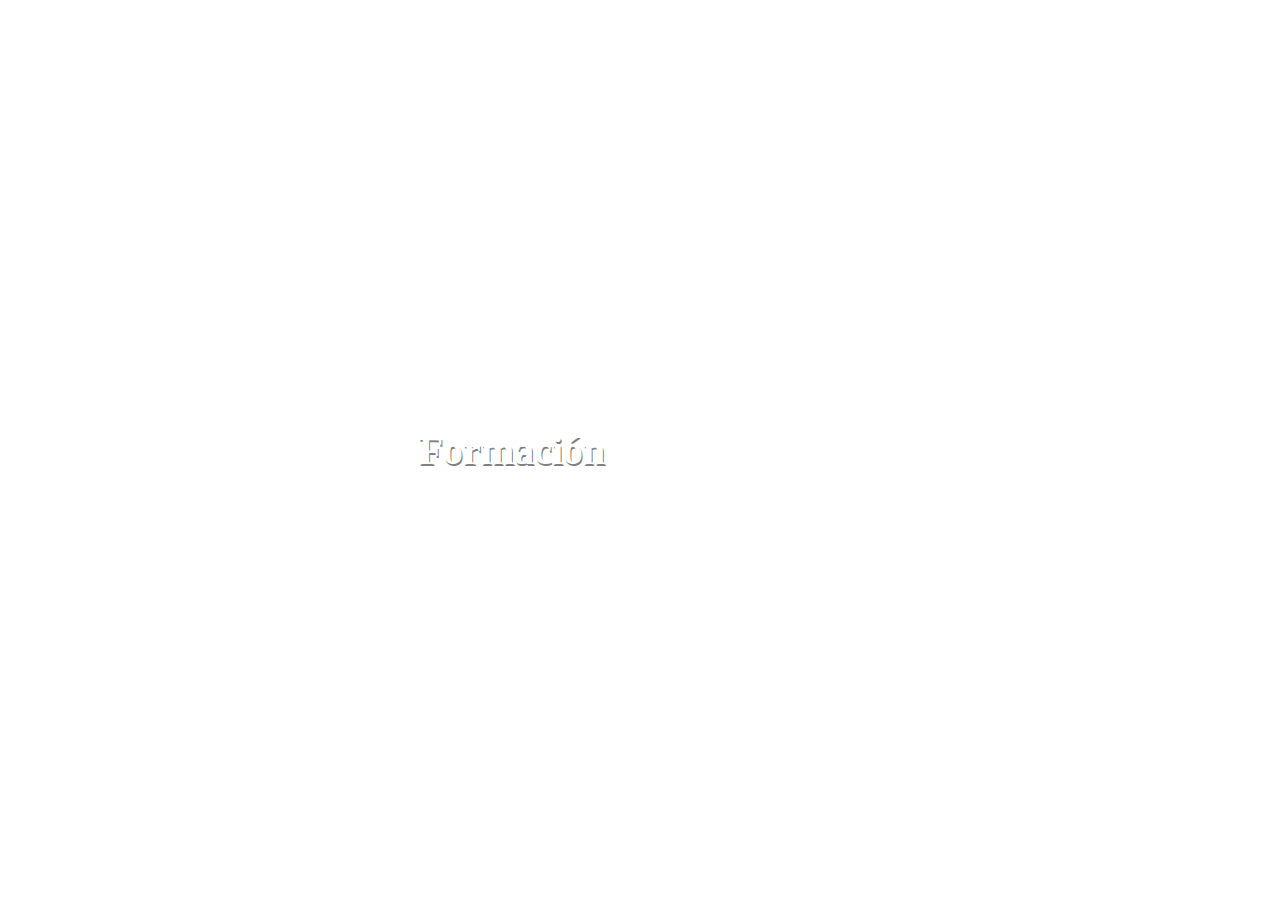
==== index.html @ ae3ad874 "Change file names" ====
<!DOCTYPE html>
<html lang="en">
<head>
  <meta charset="UTF-8">
  <meta name="viewport" content="width=device-width, initial-scale=1.0">
  <meta http-equiv="X-UA-Compatible" content="ie=edge">
  <title>Prueba Virtaula</title>
  <link rel="stylesheet" href="styles/main.css">
</head>
<body id="body" class="formacion">

  <div class="wrapper-all">
    <div class="wrapper-formacion">
      <div class="content">
        <h1 class="title">Formación</h1>
      </div>
      <div class="btn-formacion"></div>
    </div>
    <div class="wrapper-social">
      <div class="content">
        <h1 class="title">Social</h1>
      </div>
      <div class="btn-social"></div>
    </div>
  </div>
 
  <script src="js/main.js"></script>
</body>
</html>
---- styles/main.css ----
body {
  margin: 0;
  position: relative;
}

.wrapper-all {
  display: flex;
  justify-content: center;
  align-items: center;
  position: absolute;
  top: 0;
  left: 0;
  animation-fill-mode: forwards
}

.wrapper-formacion  {
  background-image: url('https://wallpapercave.com/wp/wp2224998.jpg');
  background-size:cover;
  background-repeat: no-repeat;
  height: 100vh;
  width: 100vw;
  display: flex;
  justify-content: center;
  align-items: center;
  position: absolute;
  top: 0;
  left: 0;
}

.btn-formacion {
  height: 100%;
  width: 20%;
  background-color: white;
}

/* .formacion .wrapper-social {
  display: none;
  visibility: hidden;
} */

.content {
  height: 100%;
  width: 80%;
  display: flex;
  justify-content: center;
  align-items: center;
}

.title {
  color: white;
  font-size: 40px;
  text-shadow: 1px 2px grey;
}


.wrapper-social  {
  background-image: url('https://miro.medium.com/max/10500/1*PAdQnQNhMfaRn6IwnQxPhQ.jpeg');
  background-size:cover;
  background-repeat: no-repeat;
  height: 100vh;
  width: 100vw;
  display: flex;
  justify-content: center;
  align-items: center;
  flex-direction: row-reverse;
  position: absolute;
  top: 0;
  left: 100vw;
}

.btn-social {
  height: 100%;
  width: 20%;
  background-color: black;
}

/* .social .wrapper-formacion {
  display: none;
  visibility: hidden;
} */

/* .hidden {
  display: none;
} */

/* ANIMACIÓN ---------------- */

.transition {
  animation-name: bye;
  animation-duration: 3s;
  animation-iteration-count: 1;
}

@keyframes bye {
  from {
    left: 0;
  }
  to {
    left: -100vw;
  }
}


.transition-back {
  animation-name: hi;
  animation-duration: 3s;
  animation-iteration-count: 1;
}

@keyframes hi {
  from {
    left: -100vw;
  }
  to {
    left: 0;
  }
}
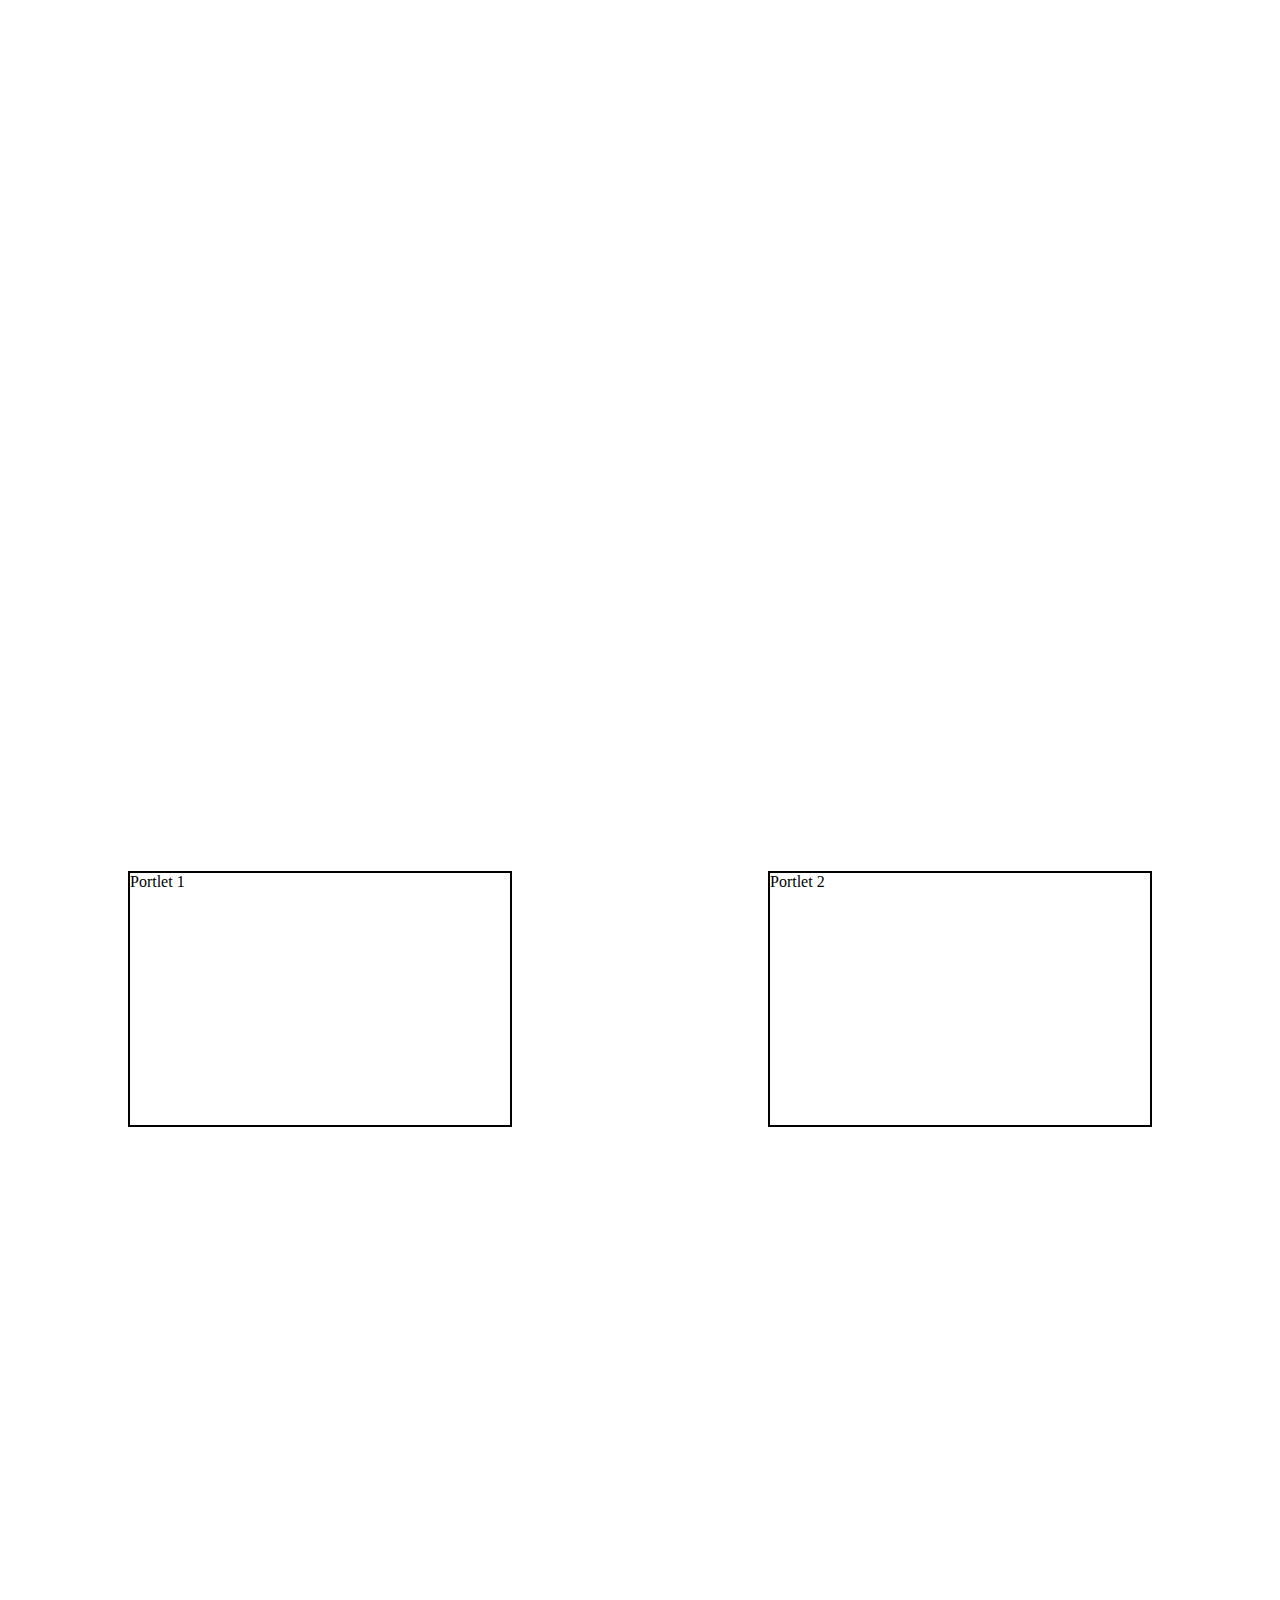
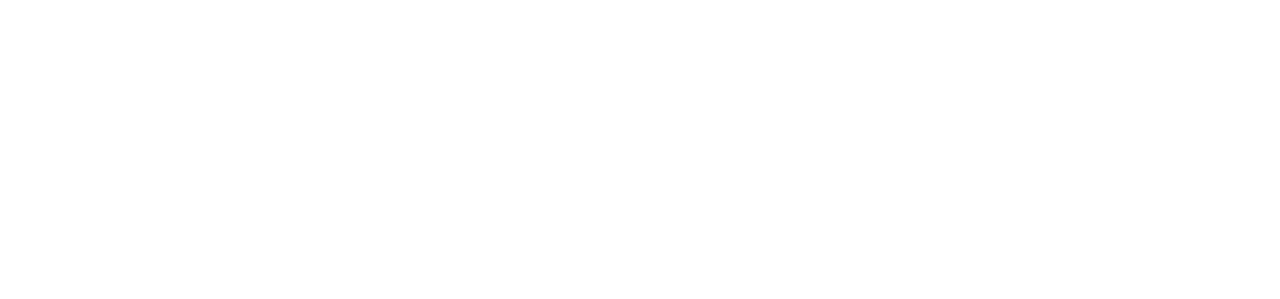
==== commit b629b0e9: "Try another transition method with multiple divs" ====
--- a/index.html
+++ b/index.html
@@ -9,7 +9,7 @@
 </head>
 <body id="body" class="formacion">
 
-  <div class="wrapper-all">
+  <!-- <div class="wrapper-all">
     <div class="wrapper-formacion">
       <div class="content">
         <h1 class="title">Formación</h1>
@@ -22,6 +22,34 @@
       </div>
       <div class="btn-social"></div>
     </div>
+  </div> -->
+
+  <div class="banner-top-formacion">
+    <div class="content">
+      <h1 class="title">Formación</h1>
+    </div>
+    <div class="btn-formacion"></div>
+  </div>
+  <div class="portlet-anidado-formacion">
+    <div class="portlet1">Portlet 1</div>
+    <div class="portlet2">Portlet 2</div>
+  </div>
+  <div class="banner-bottom-formacion">
+    <h2 class="bottom-title">Banner Bottom Formación</h2>
+  </div>
+
+  <div class="banner-top-social">
+    <div class="content">
+      <h1 class="title">Social</h1>
+    </div>
+    <div class="btn-social"></div>
+  </div>
+  <div class="portlet-anidado-social">
+    <div class="portlet1">Portlet 1</div>
+    <div class="portlet2">Portlet 2</div>
+  </div>
+  <div class="banner-bottom-social">
+    <h2 class="bottom-title">Banner Bottom Social</h2>
   </div>
  
   <script src="js/main.js"></script>
--- a/styles/main.css
+++ b/styles/main.css
@@ -1,4 +1,4 @@
-body {
+/* body {
   margin: 0;
   position: relative;
 }
@@ -32,11 +32,6 @@
   width: 20%;
   background-color: white;
 }
-
-/* .formacion .wrapper-social {
-  display: none;
-  visibility: hidden;
-} */
 
 .content {
   height: 100%;
@@ -74,20 +69,9 @@
   background-color: black;
 }
 
-/* .social .wrapper-formacion {
-  display: none;
-  visibility: hidden;
-} */
-
-/* .hidden {
-  display: none;
-} */
-
-/* ANIMACIÓN ---------------- */
-
 .transition {
   animation-name: bye;
-  animation-duration: 3s;
+  animation-duration: 2s;
   animation-iteration-count: 1;
 }
 
@@ -114,4 +98,200 @@
   to {
     left: 0;
   }
-}
+} */
+
+
+body {
+  margin: 0;
+  position: relative;
+}
+
+.banner-top-formacion {
+  background-image: url('https://wallpapercave.com/wp/wp2224998.jpg');
+  background-size:cover;
+  background-repeat: no-repeat;
+  background-attachment: fixed;
+  display: flex;
+  height: 90vh;
+  width: 100vw;
+  position: absolute;
+  top: 0;
+  left: 0;
+  animation-fill-mode: forwards
+}
+
+.content {
+  height: 100%;
+  width: 80%
+}
+
+.btn-formacion {
+  height: 100%;
+  width: 20%;
+  background-color: white;
+}
+
+.title, .bottom-title {
+  color: white;
+  font-size: 60px;
+}
+
+.portlet-anidado-formacion {
+  background-color: white;
+  height: 40vh;
+  width: 100%;
+  display: flex;
+  justify-content: center;
+  align-items: center;
+  position: absolute;
+  top: 91vh;
+  left: 0;
+  animation-fill-mode: forwards
+}
+
+.portlet-anidado-formacion .portlet1, .portlet-anidado-formacion .portlet2 {
+  height: 70%;
+  width: 35%;
+  margin: 10%;
+  border: solid 2px black;
+}
+
+
+.banner-bottom-formacion {
+  background-image: url('https://miro.medium.com/max/10500/1*PAdQnQNhMfaRn6IwnQxPhQ.jpeg');
+  background-size:cover;
+  background-repeat: no-repeat;
+  background-attachment: fixed;
+  display: flex;
+  justify-content: center;
+  align-items: center;
+  height: 80vh;
+  width: 100vw;
+  position: absolute;
+  top: 131vh;
+  left: 0;
+  animation-fill-mode: forwards
+}
+
+
+
+.banner-top-social {
+  background-image: url('https://miro.medium.com/max/10500/1*PAdQnQNhMfaRn6IwnQxPhQ.jpeg');
+  background-size:cover;
+  background-repeat: no-repeat;
+  background-attachment: fixed;
+  display: flex;
+  flex-direction: row-reverse;
+  height: 90vh;
+  width: 100vw;
+  position: absolute;
+  top: 0;
+  left: 100vw;
+  animation-fill-mode: forwards
+}
+
+.btn-social {
+  height: 100%;
+  width: 20%;
+  background-color: black;
+}
+
+.portlet-anidado-social {
+  background-color: black;
+  height: 40vh;
+  width: 100%;
+  display: flex;
+  justify-content: center;
+  align-items: center;
+  position: absolute;
+  top: 91vh;
+  left: 100vw;
+  animation-fill-mode: forwards
+}
+
+.portlet-anidado-social .portlet1, .portlet-anidado-social .portlet2 {
+  height: 70%;
+  width: 35%;
+  margin: 10%;
+  border: solid 2px white;
+  color: white;
+}
+
+
+.banner-bottom-social {
+  background-image: url('https://wallpapercave.com/wp/wp2224998.jpg');
+  background-size:cover;
+  background-repeat: no-repeat;
+  background-attachment: fixed;
+  display: flex;
+  justify-content: center;
+  align-items: center;
+  height: 80vh;
+  width: 100vw;
+  position: absolute;
+  top: 131vh;
+  left: 100vw;
+  animation-fill-mode: forwards;
+}
+
+
+.transition {
+  animation-name: bye;
+  animation-duration: 2s;
+  animation-iteration-count: 1;
+}
+
+@keyframes bye {
+  from {
+    left: 0;
+  }
+  to {
+    left: -100vw;
+  }
+}
+
+.transition2 {
+  animation-name: bye2;
+  animation-duration: 2s;
+  animation-iteration-count: 1;
+}
+
+@keyframes bye2 {
+  from {
+    left: -100vw;
+  }
+  to {
+    left: 0;
+  }
+}
+
+
+.transition-back {
+  animation-name: hi;
+  animation-duration: 2s;
+  animation-iteration-count: 1;
+}
+
+@keyframes hi {
+  from {
+    left: 100vw;
+  }
+  to {
+    left: 0;
+  }
+}
+
+.transition2-back {
+  animation-name: hi2;
+  animation-duration: 2s;
+  animation-iteration-count: 1;
+}
+
+@keyframes hi2 {
+  from {
+    left: 0;
+  }
+  to {
+    left: 100vw;
+  }
+}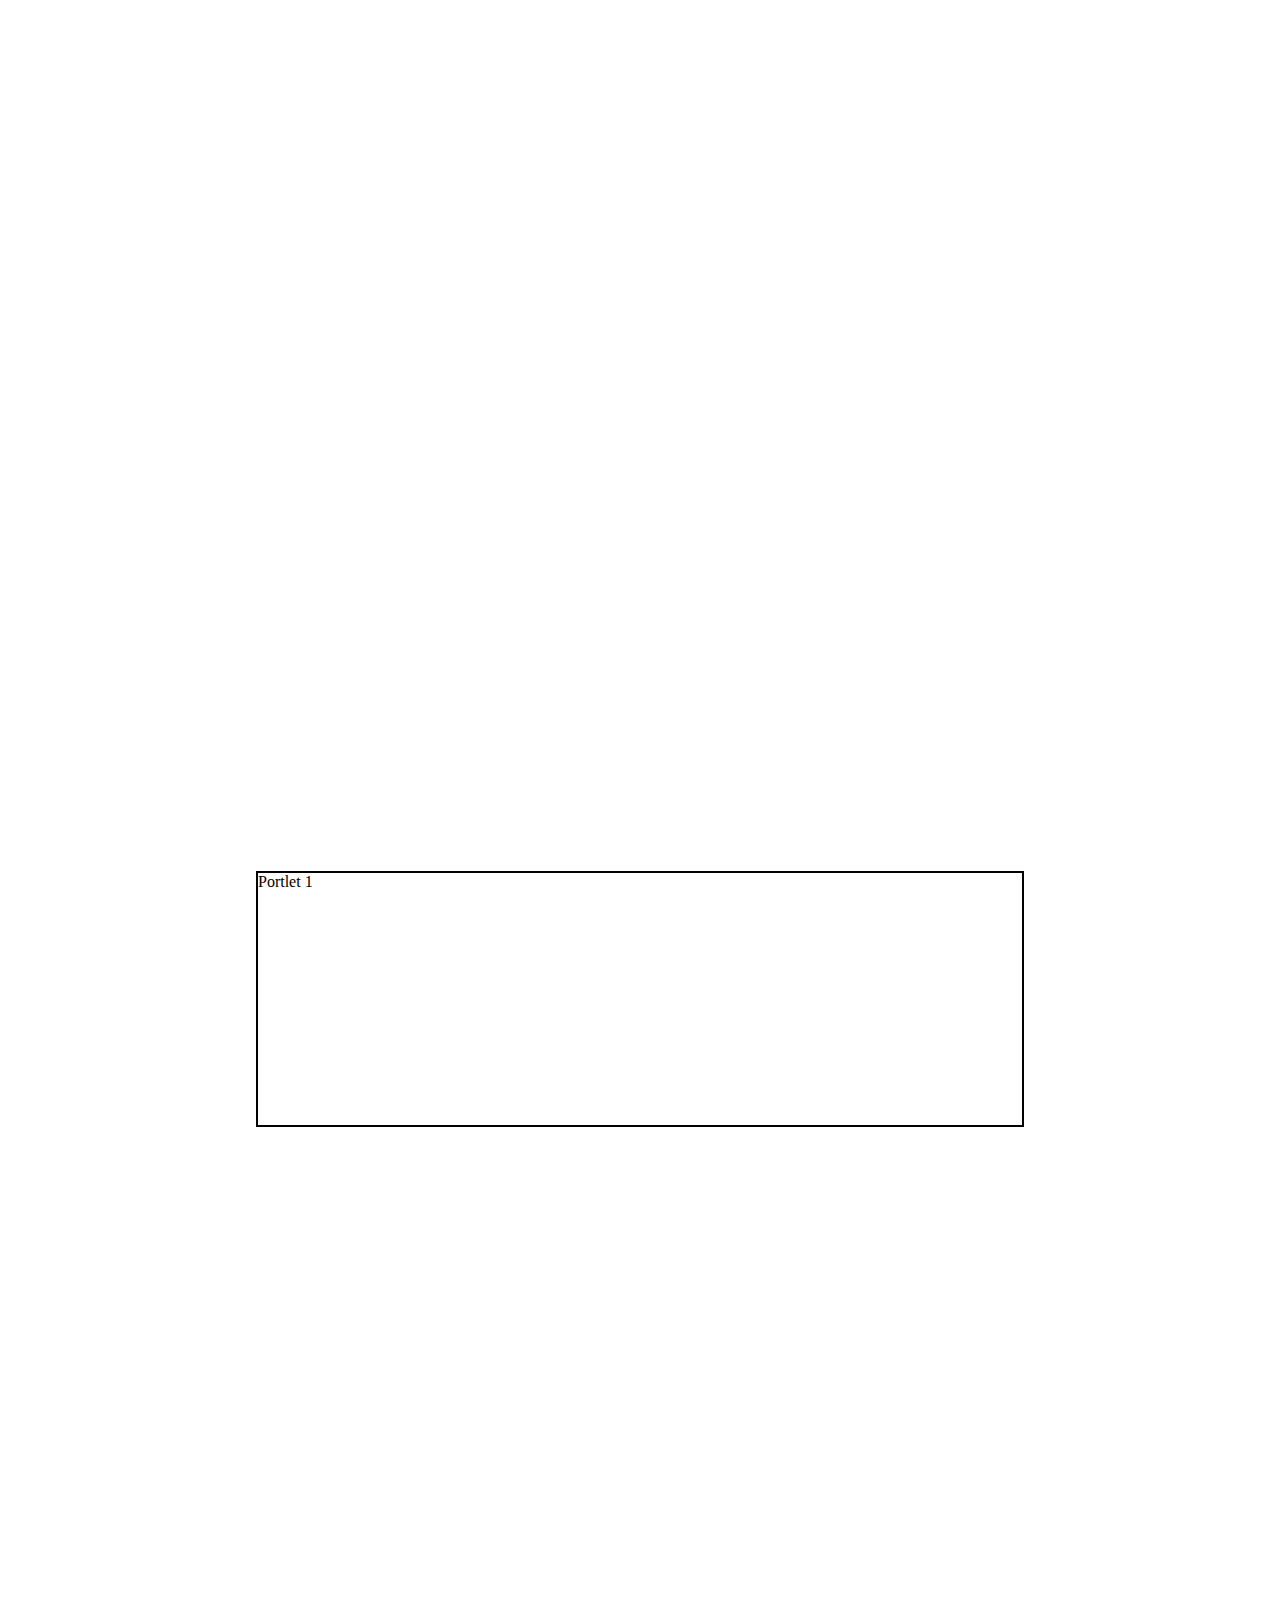
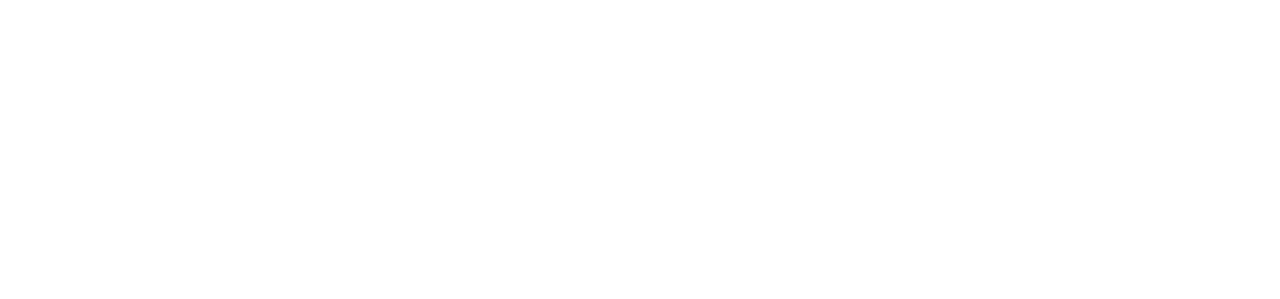
==== commit 261439f5: "Try new transitionwith translate3d. Gotta fix styles" ====
--- a/index.html
+++ b/index.html
@@ -23,33 +23,40 @@
       <div class="btn-social"></div>
     </div>
   </div> -->
+  <div class="container-all">
 
-  <div class="banner-top-formacion">
-    <div class="content">
-      <h1 class="title">Formación</h1>
+    <div class="formacion">
+      <div class="banner-top-formacion">
+        <div class="content">
+          <h1 class="title">Formación</h1>
+        </div>
+        <div class="btn-formacion"></div>
+      </div>
+      <div class="portlet-anidado-formacion">
+        <div class="portlet1">Portlet 1</div>
+        <div class="portlet2">Portlet 2</div>
+      </div>
+      <div class="banner-bottom-formacion">
+        <h2 class="bottom-title">Banner Bottom Formación</h2>
+      </div>
     </div>
-    <div class="btn-formacion"></div>
-  </div>
-  <div class="portlet-anidado-formacion">
-    <div class="portlet1">Portlet 1</div>
-    <div class="portlet2">Portlet 2</div>
-  </div>
-  <div class="banner-bottom-formacion">
-    <h2 class="bottom-title">Banner Bottom Formación</h2>
-  </div>
+    
+    <div class="social">
+      <div class="banner-top-social">
+        <div class="content">
+          <h1 class="title">Social</h1>
+        </div>
+        <div class="btn-social"></div>
+      </div>
+      <div class="portlet-anidado-social">
+        <div class="portlet1">Portlet 1</div>
+        <div class="portlet2">Portlet 2</div>
+      </div>
+      <div class="banner-bottom-social">
+        <h2 class="bottom-title">Banner Bottom Social</h2>
+      </div>
+    </div>
 
-  <div class="banner-top-social">
-    <div class="content">
-      <h1 class="title">Social</h1>
-    </div>
-    <div class="btn-social"></div>
-  </div>
-  <div class="portlet-anidado-social">
-    <div class="portlet1">Portlet 1</div>
-    <div class="portlet2">Portlet 2</div>
-  </div>
-  <div class="banner-bottom-social">
-    <h2 class="bottom-title">Banner Bottom Social</h2>
   </div>
  
   <script src="js/main.js"></script>
--- a/styles/main.css
+++ b/styles/main.css
@@ -104,6 +104,22 @@
 body {
   margin: 0;
   position: relative;
+}
+
+.container-all {
+ width: 200vw;
+ transform: translate3d(0vw, 0px, 0px);
+ transition: all 1.5s ease 0s;
+}
+
+.formacion {
+  float: left;
+ width: 100vw;
+}
+
+.social {
+ float: right;
+ width: 100vw;
 }
 
 .banner-top-formacion {
